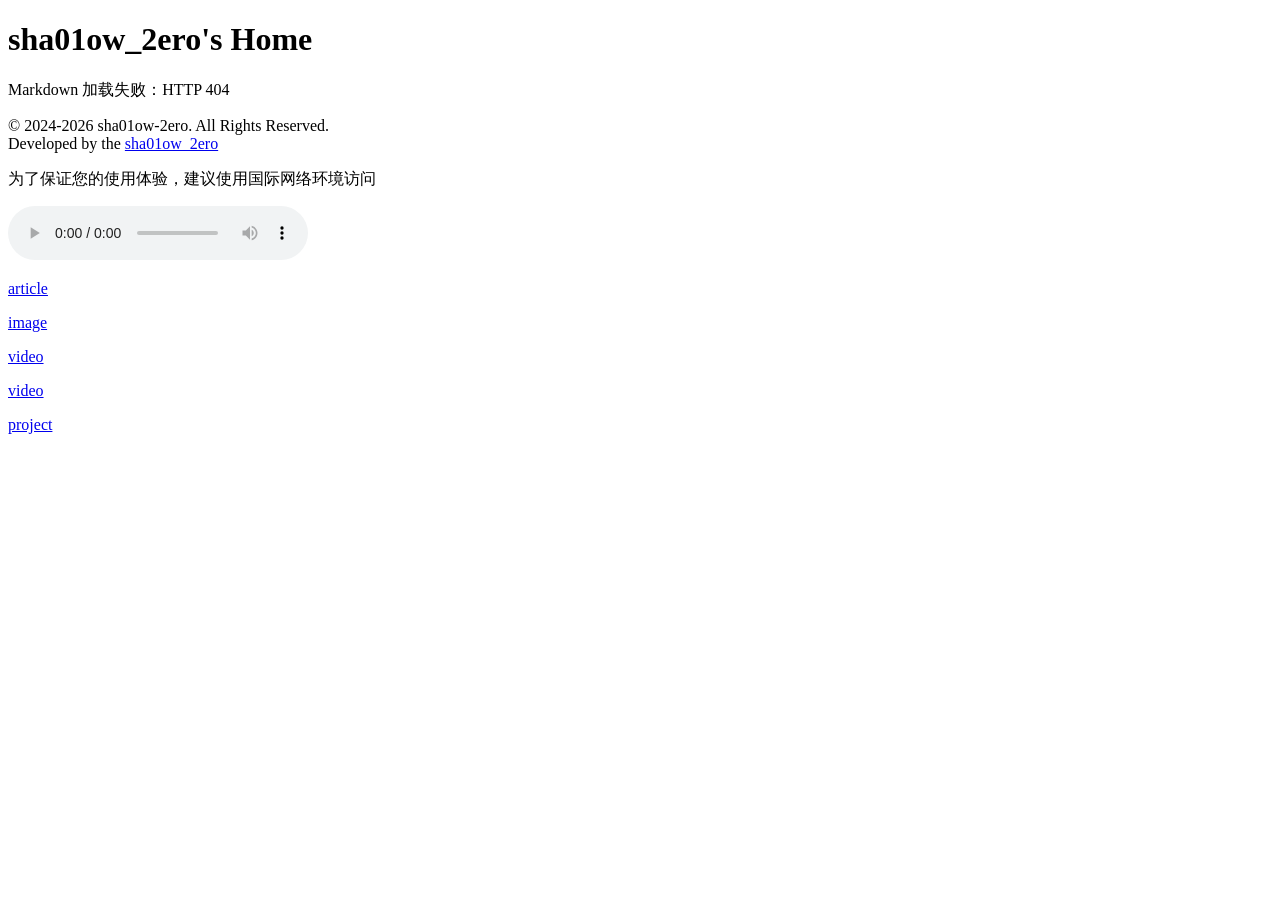
==== index.html @ 2dfe48ce "Update index.html" ====
<!DOCTYPE html>
<html lang="zh-CN">
  <head>
    <!-- info -->
    <meta charset="UTF-8">
    <meta name="application-name" content="sha01ow_2ero's Home">
    <meta name="description" content="a simple website for myself">
    <meta name="keywords" content="audio,javascript,css,game,html,markdown,image,cpp,article,mathjax,scratch,oi,video,project">
    <meta name="author" content="sha01ow_2ero">
    <title>sha01ow_2ero's Home</title>
    <link rel="icon" type="image/png" href="/image/icon.png">
    <meta name="viewport" content="width=device-width,initial-scale=1,user-scalable=yes">
    <!-- css -->
    <link rel="stylesheet" type="text/css" href="/style.css">
    <!-- highlight.css -->
    <link rel="stylesheet" href="/javascript/highlight.js/styles/github.min.css">
  </head>
  <body>
    <header>
      <h1>sha01ow_2ero's Home</h1>
    </header>
    <div id="middle">
      <div id="left">
        <div class="card">
          <main><article><p>Markdown 加载中……</p></article></main>
        </div>
        <footer id="footer-left"></footer>
      </div>
      <div id="right">
        <div class="card">
          <audio controls loop>
            <source src="/audio/world-is-mine-remix.flac" type="audio/flac"></source>
            您的浏览器不支持 audio 元素或 audio 元素的 flac 格式音频文件……
          </audio>
          <nav>
            <a class="card" href="/article"><p>article</p></a>
            <a class="card" href="/image"><p>image</p></a>
            <a class="card" href="/video"><p>video</p></a>
            <a class="card" href="/audio"><p>video</p></a>
            <a class="card" href="/project"><p>project</p></a>
          </nav>
        </div>
        <footer id="footer-right">
          <p>© 2024-2026 sha01ow-2ero. All Rights Reserved.<br/>Developed by the <a href="https://github.com/sha01ow-2ero/">sha01ow_2ero</a></p>
          <p>为了保证您的使用体验，建议使用国际网络环境访问</p>
        </footer>
      </div>
    </div>
    <!-- marked -->
    <script src="/javascript/marked/lib/marked.umd.js" id="marked"></script>
    <script src="/javascript/marked-config.js" id="marked-config"></script>
    <script src="/javascript/base64.js" id="base64"></script>
    <!-- highlight.js -->
    <script src="/javascript/highlight.js/highlight.min.js" id="highlight.js"></script>
    <!-- mathjax -->
    <script src="/javascript/mathjax-config.js" id="mathjax-config"></script>
    <script src="/javascript/mathjax/es5/tex-chtml.js" id="mathjax"></script>
    <!-- 渲染/render -->
    <script>
//footer
let last_is_mobile=null;
function footer()
{
  const footer_left=document.getElementById('footer-left');
  const footer_right=document.getElementById('footer-right');
  const footerHTML='<p>© 2024-2026 sha01ow-2ero. All Rights Reserved.<br/>Developed by the <a href="https://github.com/sha01ow-2ero/">sha01ow_2ero</a></p><p>为了保证您的使用体验，建议使用国际网络环境访问</p>';
  let is_mobile;
  if(/Android|webOS|iPhone|iPad|iPod|BlackBerry|IEMobile|Opera Mini|Mobile/i.test(navigator.userAgent)||window.matchMedia('(max-width: 1080px)').matches)//移动端
    is_mobile=true;
  else//PC端
    is_mobile=false;
  if(is_mobile===last_is_mobile)return;
  last_is_mobile=is_mobile;
  footer_left.innerHTML=is_mobile?'':footerHTML;
  footer_right.innerHTML=is_mobile?footerHTML:'';
}
//marked渲染
function putmarkdown(selector,url)
{
  fetch(url)
  .then(response=>{
      if(!response.ok)throw new Error(`HTTP ${response.status}`);
      return response.text();
    })
  .then(markdown=>{
    document.querySelector(selector).innerHTML=marked.parse(markdown);//marked（按 css 的 id 和 class 选择器查找）
    hljs.highlightAll();//highlight.js
    if(window.MathJax)MathJax.typesetPromise?.();
  })
  .catch(error=>{
    document.querySelector(selector).innerHTML=`Markdown 加载失败：${error.message}`;
  });
}
document.addEventListener('DOMContentLoaded',function(){//等待文档完全加载和解析完成
  let resize_timer;
  window.addEventListener('resize',()=>{
    if(resize_timer)cancelAnimationFrame(resize_timer);
    resize_timer=requestAnimationFrame(footer);
  });
  footer();
  putmarkdown("article","./index.md");
});
    </script>
  </body>
</html>
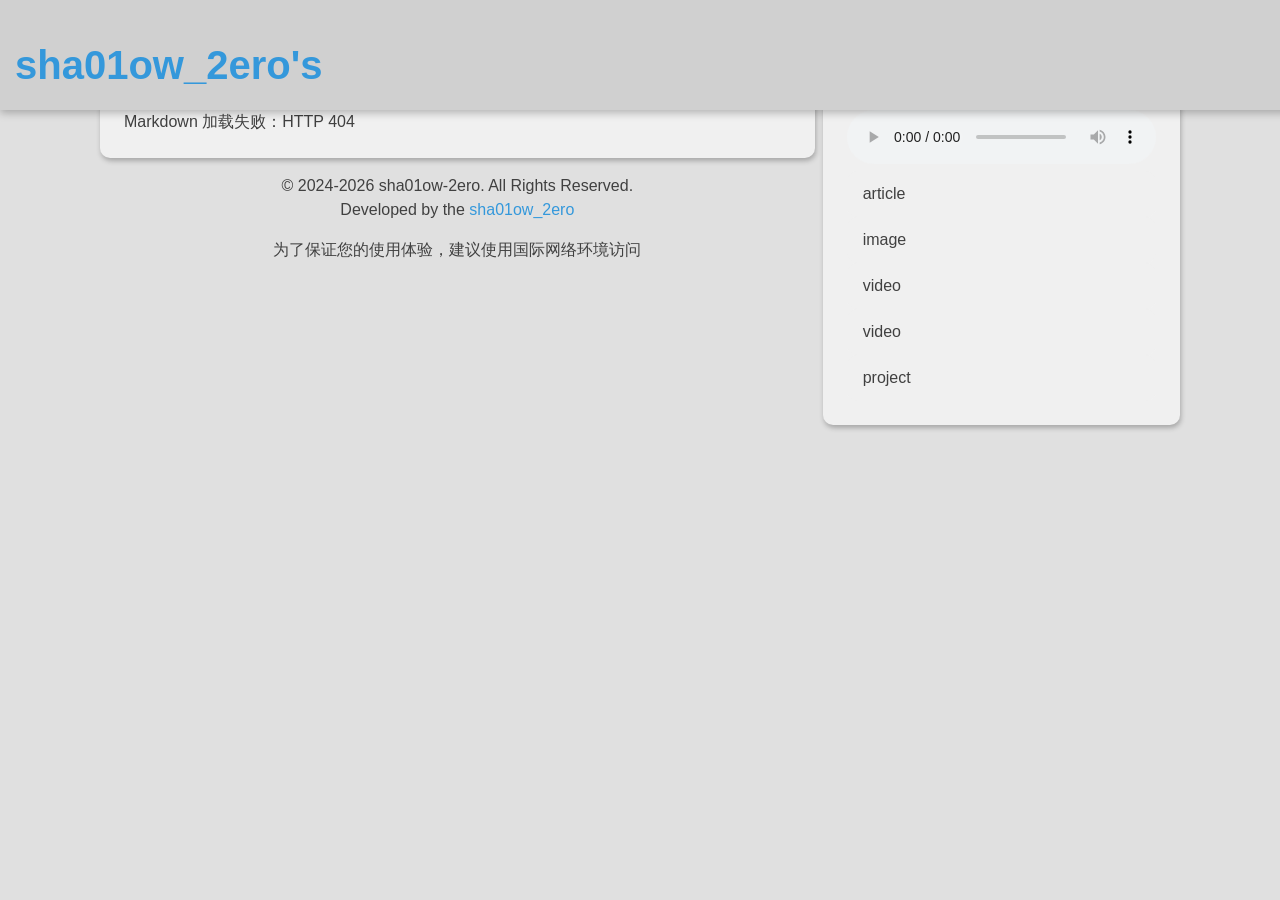
==== commit 47e4f07c: "Update index.html" ====
--- a/index.html
+++ b/index.html
@@ -17,7 +17,7 @@
   </head>
   <body>
     <header>
-      <h1>sha01ow_2ero's Home</h1>
+      <a href="/"><h1>sha01ow_2ero's</h1></a>
     </header>
     <div id="middle">
       <div id="left">
--- a/style.css
+++ b/style.css
@@ -0,0 +1,147 @@
+/*全局设置*/
+body{
+background-color:#e0e0e0;/*背景颜色*/
+font-family:-apple-system,BlinkMacSystemFont,Helvetica Neue,PingFang SC,Noto Sans,Noto Sans SC,Source Sans Pro,Source Han Sans,Segoe UI,Arial,Microsoft YaHei,WenQuanYi Micro Hei,sans-serif;/*字体*/
+color:#404040;/*字体颜色*/
+line-height:1.5;
+}
+.none{margin:0;}/*取消边距*/
+.left{text-align:left;}.center{text-align:center;}.right{text-align:right;}/*居左居中居右*/
+/*链接*/
+a{text-decoration:none;transition:color 0.3s ease-in-out;}/*取消下划线*/
+a:link{color:#3498db;}/*未访问链接*/
+a:visited{color:#3498db;}/*已访问链接*/
+a:hover{color:#14558f;}/*鼠标移动到链接上*/
+a:active{color:#14558f;}/*鼠标点击时*/
+/*导航栏链接*/
+a.card>p{color:#404040;margin:10px 15px;transition:color 0.3s ease-in-out;transition:margin 0.3s ease-in-out;}
+a.card>p:hover{color:#3498db;margin:10px 15px 10px 20px;}
+a.card{box-shadow:none;padding:1px 1px;}/*取消阴影和填充*/
+a.card:link{background-color:#f0f0f0;}/*未访问链接*/
+a.card:visited{background-color:#f0f0f0;}/*已访问链接*/
+a.card:hover{background-color:#d0e0f0;}/*鼠标移动到链接上*/
+a.card:active{background-color:#d0e0f0;}/*鼠标点击时*/
+/*页脚*/
+footer>p{text-align:center;}
+/*段落*/
+p{margin:1rem 0;}
+blockquote>p{margin:0;}
+/*图像*/
+img{width:100%;}
+/*顶栏*/
+header{
+box-shadow:0 3px 8px #00000040;
+position:fixed;
+top:0;
+left:0;
+width:100%;
+background:#d0d0d0;
+padding:15px;
+display:block;
+z-index:1000;/*定栏强制置顶*/
+}
+header>h1{/*顶栏标题*/
+margin:0;
+color:#ffffff;
+font-size:2em;
+}
+/*卡片*/
+.card{
+display:block;
+background-color:#f0f0f0;
+border-radius:10px;
+box-shadow:1px 3px 5px 0px #00000040;
+box-sizing:border-box;
+padding:1.5em;
+}
+/*代码块*/
+code{
+font-family:Fira Code,Fira Mono,Menlo,Consolas,DejaVu Sans Mono,monospace;
+background-color:#d0d0d0;
+border:1px solid #e0e0e0;
+border-radius:3px;
+}
+pre>code{/*代码块中的代码需特殊处理*/
+background-color:#ffffff00;
+border:none;
+border-radius:0px;
+}
+/*代码*/
+pre{
+font-family:"Fira Code","Fira Mono",Menlo,Consolas,"DejaVu Sans Mono",monospace;
+background-color:#d0d0d0;
+border:1px solid #e0e0e0;
+border-radius:3px;
+overflow:auto;
+}
+/*引用*/
+blockquote{
+padding:10px 10px;
+margin:5px 0;
+border-left:5px solid #d0d0d0;
+}
+/*标题*/
+h1{margin:20px 0 0;font-size:2.5em;}
+h2{margin:18px 0 0;font-size:2em;}
+h3{margin:16px 0 0;font-size:1.75em;}
+h4{margin:14px 0 0;font-size:1.5em;}
+h5{margin:12px 0 0;font-size:1.33em;}
+h6{margin:10px 0 0;font-size:1.17em;}
+h1.center,h2.center,h3.center,h4.center,h5.center,h6.center{margin:0.5em 0;text-align:center;}
+/*分隔线*/
+hr{border-color:#00000012;}
+/*区块*/
+#middle{
+display:flex;
+flex-wrap:wrap;
+flex-direction:row;
+gap:8px;
+margin:auto;
+margin-top:86px;
+width:min(1080px,100%);
+}
+#left{flex:2 0 calc((100% - 8px) * 2 / 3);}
+#right{flex:1 0 calc((100% - 8px) / 3);}
+@media(max-width: 1080px){/*响应式布局*/
+#left,#right{flex:1 0 100%;}
+}
+/*音频*/
+audio{width:max(220px,100%);}
+/*表格*/
+table{
+word-break:keep-all;
+width:auto;
+border-collapse:collapse;
+display:block;
+border-spacing:0;
+overflow:auto;
+margin:10px;
+}
+th,td{
+border:1px solid #ddd;
+padding:6px 13px;
+}
+/*Tuack表格*/
+.tuack{
+border-top:5px solid currentcolor;
+border-bottom:5px solid currentcolor;
+overflow:auto;
+margin:1em auto;
+display:table;
+text-align:center;
+font-weight:400;
+}
+.tuack thead{border-bottom:3px solid currentcolor;}
+.tuack th,.tuack td{border:none;}
+.tuack th:not(:last-child),.tuack td:not(:last-child){border-right:1px solid currentcolor;}
+.tuack tr:not(:last-child){border-bottom:1px solid currentcolor;}
+/*打印样式*/
+@media print{
+#right,header,footer{display:none;}
+*{background:white;box-shadow:none;}
+}
+
+
+
+
+
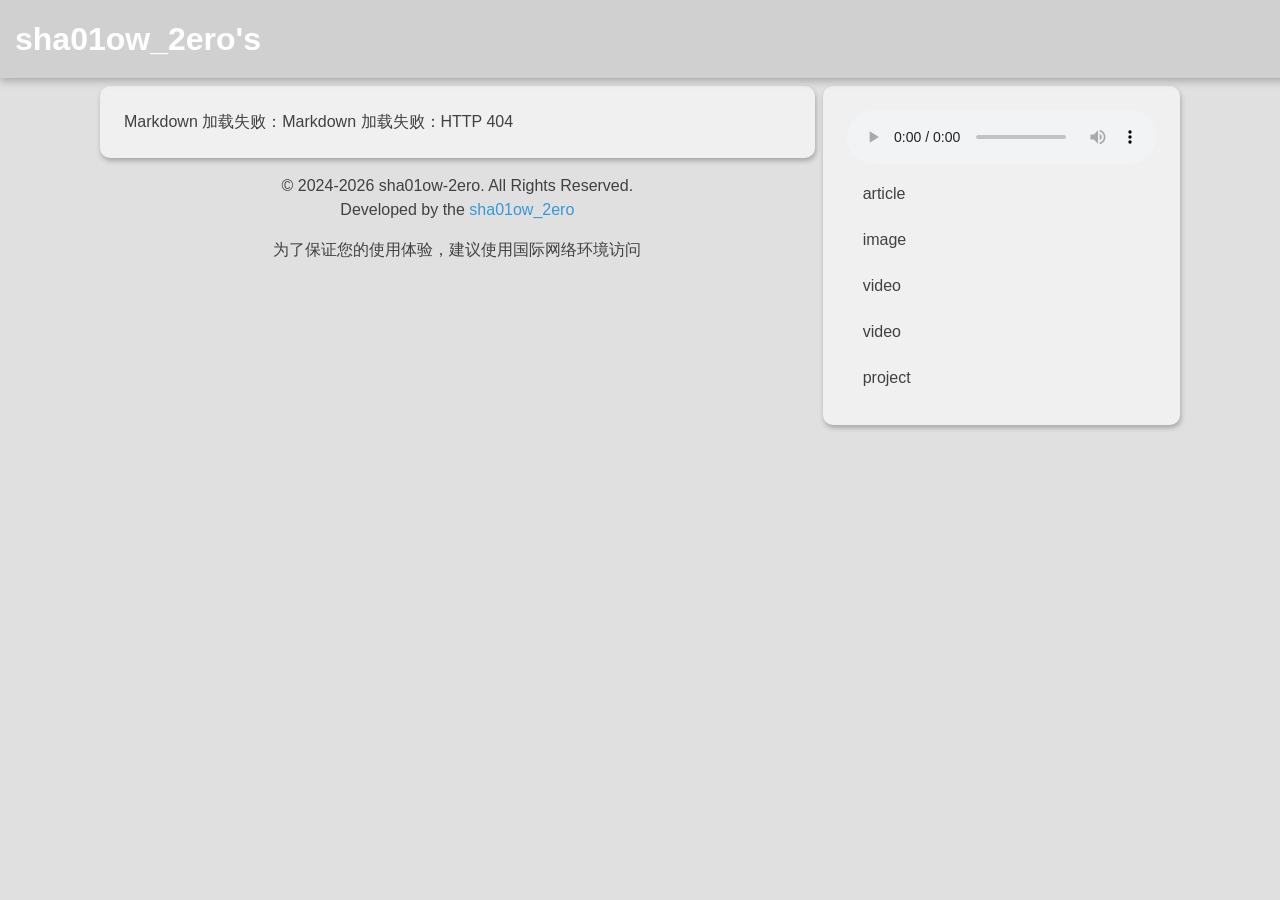
==== commit 4079f53b: "Update index.html" ====
--- a/index.html
+++ b/index.html
@@ -79,11 +79,11 @@
 {
   fetch(url)
   .then(response=>{
-      if(!response.ok)throw new Error(`HTTP ${response.status}`);
-      return response.text();
-    })
-  .then(markdown=>{
-    document.querySelector(selector).innerHTML=marked.parse(markdown);//marked（按 css 的 id 和 class 选择器查找）
+    if(!response.ok)throw new Error(`Markdown 加载失败：HTTP ${response.status}`);
+    return response.text();
+  })
+  .then(text=>{
+    document.querySelector(selector).innerHTML=marked.parse(text);//marked（按 css 的 id 和 class 选择器查找）
     hljs.highlightAll();//highlight.js
     if(window.MathJax)MathJax.typesetPromise?.();
   })
--- a/style.css
+++ b/style.css
@@ -40,7 +40,7 @@
 display:block;
 z-index:1000;/*定栏强制置顶*/
 }
-header>h1{/*顶栏标题*/
+header h1{/*顶栏标题*/
 margin:0;
 color:#ffffff;
 font-size:2em;
@@ -81,12 +81,12 @@
 border-left:5px solid #d0d0d0;
 }
 /*标题*/
-h1{margin:20px 0 0;font-size:2.5em;}
-h2{margin:18px 0 0;font-size:2em;}
-h3{margin:16px 0 0;font-size:1.75em;}
-h4{margin:14px 0 0;font-size:1.5em;}
-h5{margin:12px 0 0;font-size:1.33em;}
-h6{margin:10px 0 0;font-size:1.17em;}
+h1{margin:21px 0 0;font-size:2.33em;}
+h2{margin:20px 0 0;font-size:2em;}
+h3{margin:19px 0 0;font-size:1.75em;}
+h4{margin:18px 0 0;font-size:1.5em;}
+h5{margin:17px 0 0;font-size:1.33em;}
+h6{margin:16px 0 0;font-size:1.17em;}
 h1.center,h2.center,h3.center,h4.center,h5.center,h6.center{margin:0.5em 0;text-align:center;}
 /*分隔线*/
 hr{border-color:#00000012;}
@@ -141,7 +141,3 @@
 *{background:white;box-shadow:none;}
 }
 
-
-
-
-
